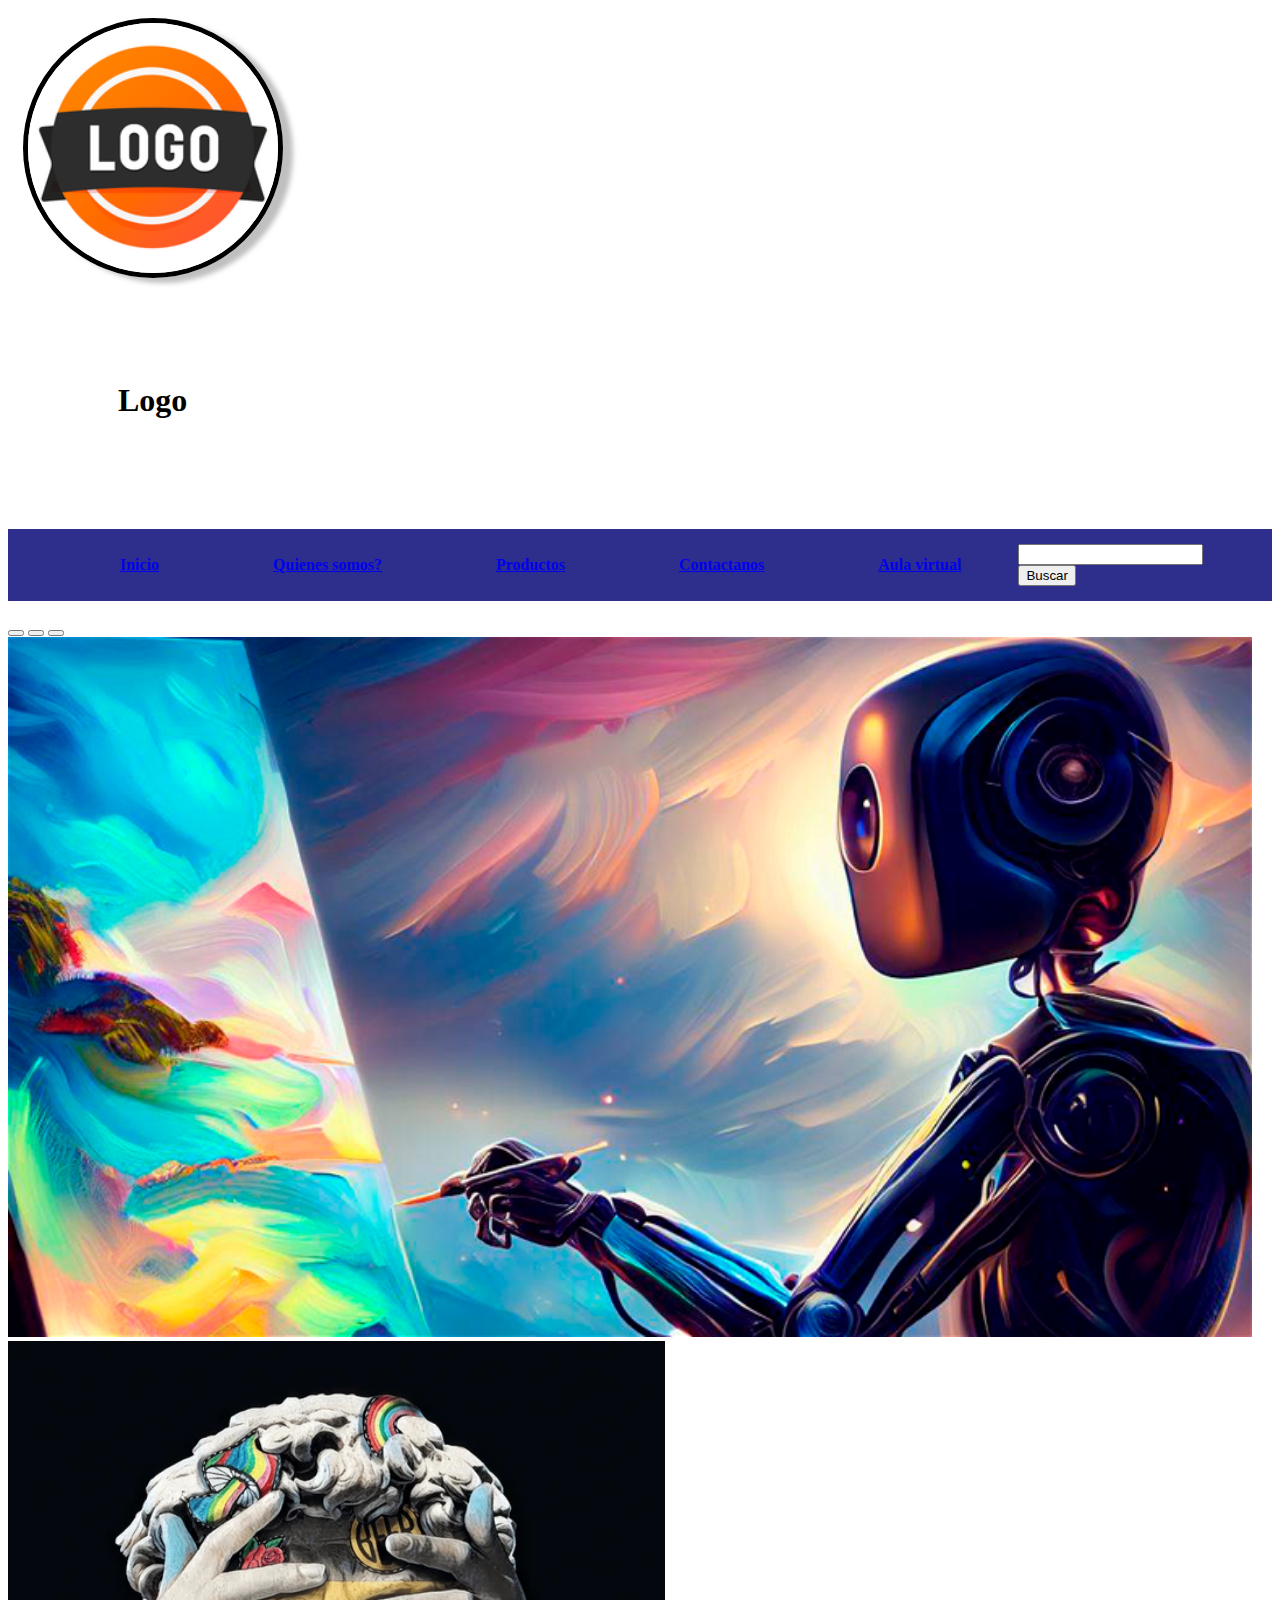
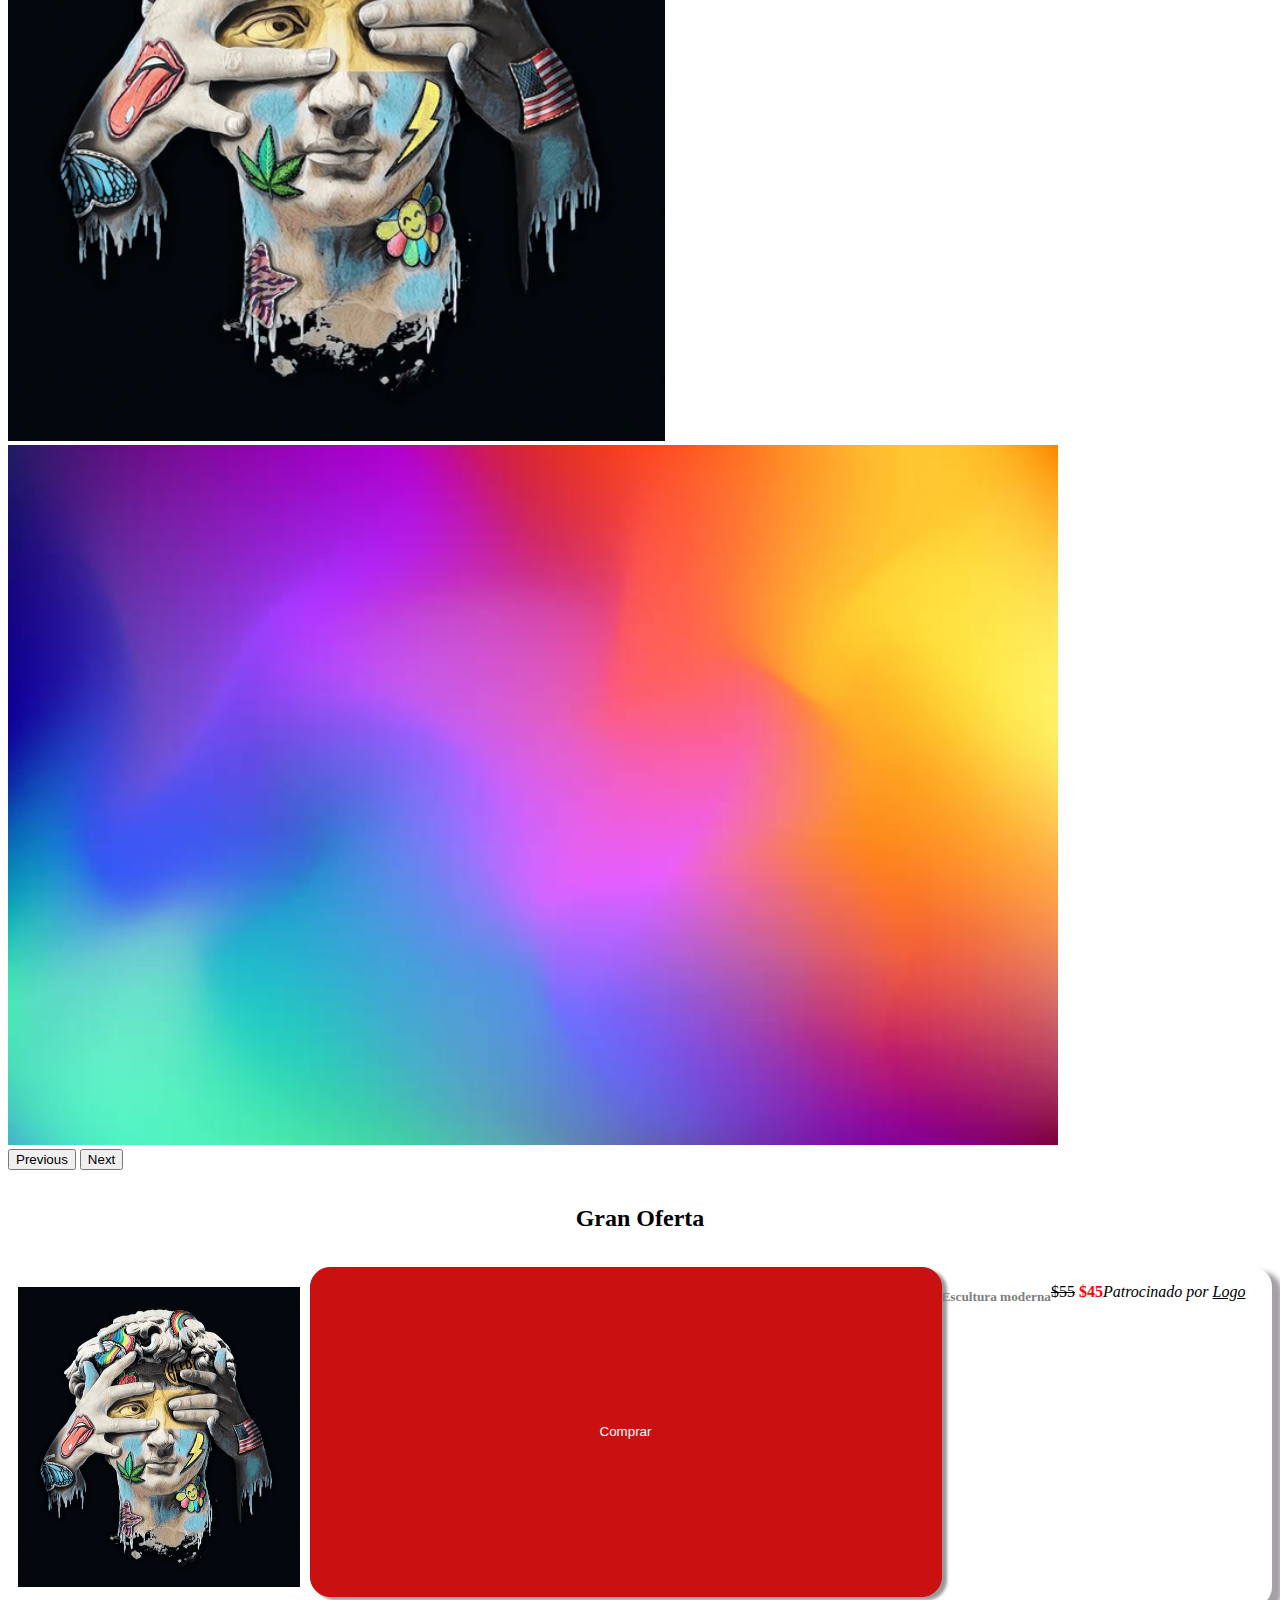
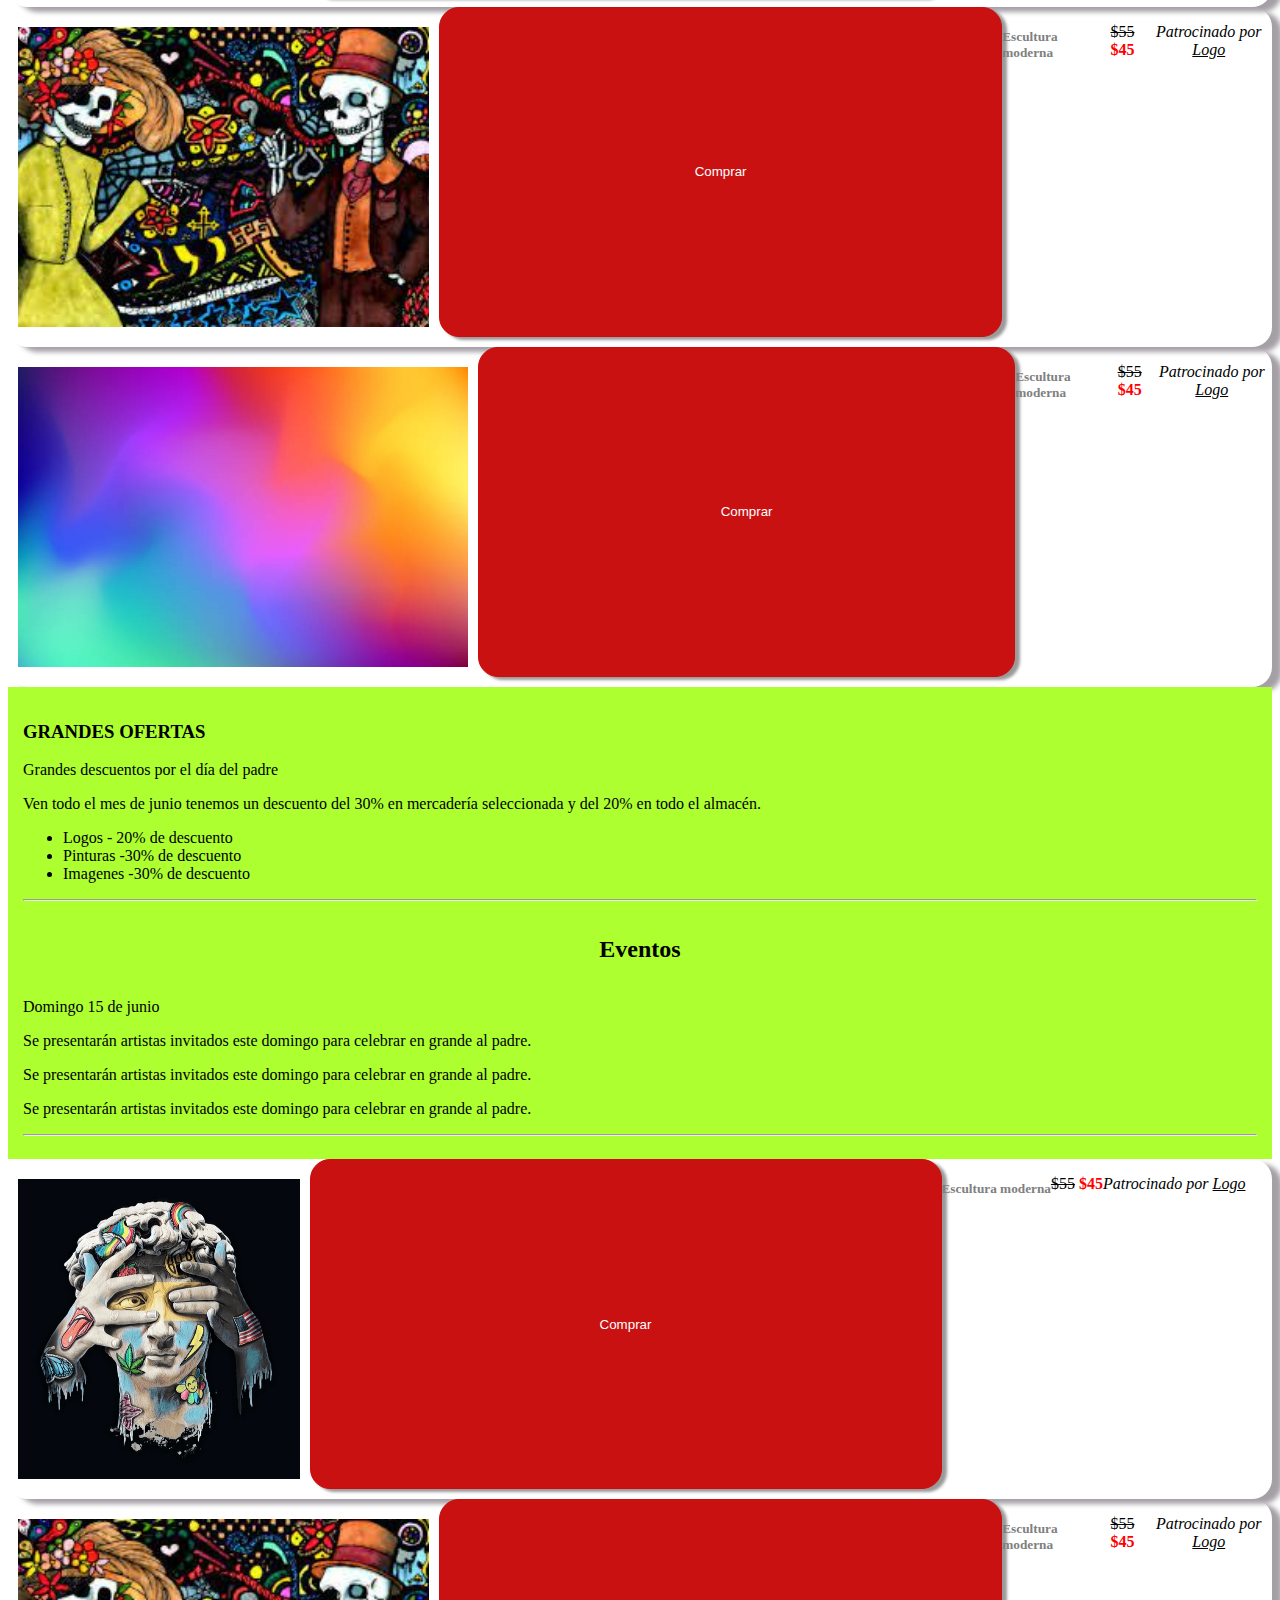
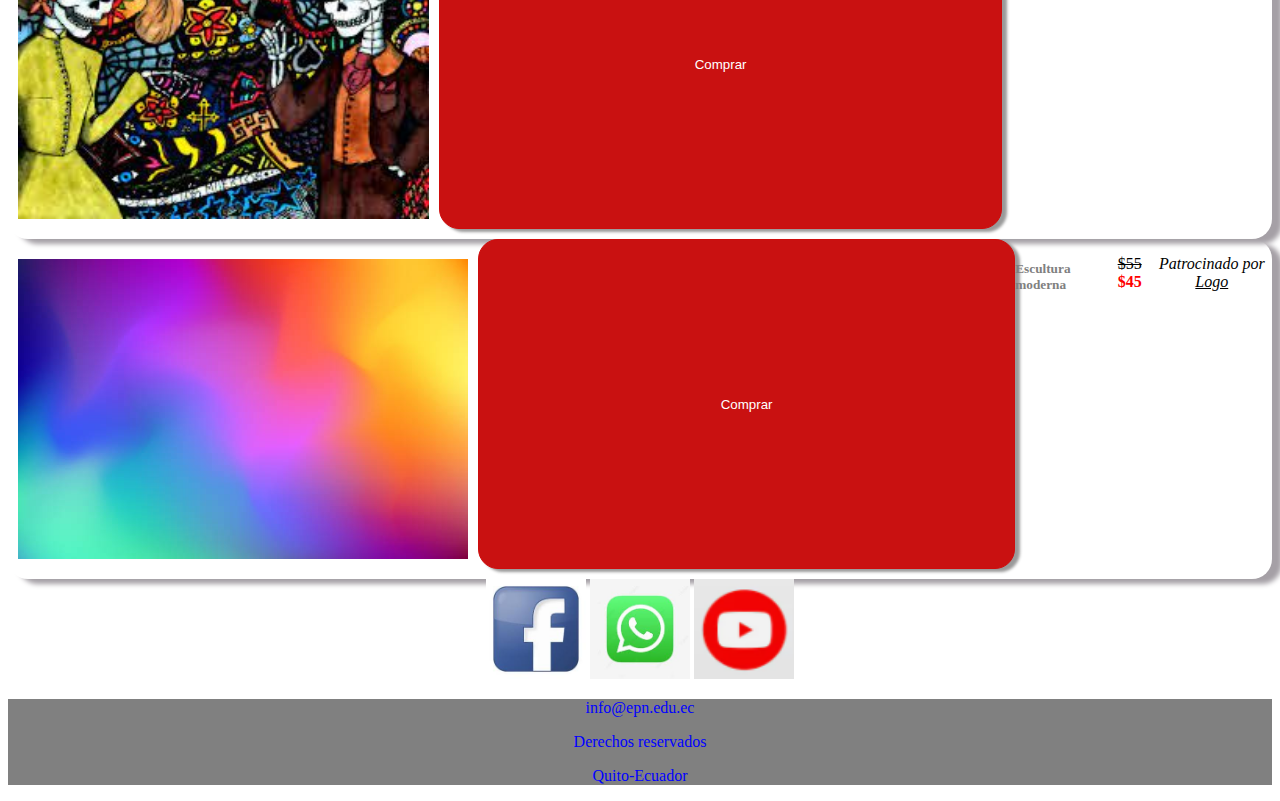
==== e-commerce/index.html @ 16e896db "Add files via upload" ====
<!DOCTYPE html>
<html lang="en">

<head>
    <meta charset="UTF-8">
    <meta name="viewport" content="width=device-width, initial-scale=1.0">
    <title>Ejercicio1</title>
    <link rel="stylesheet" href="css/estilos.css">
    <script src="https://cdn.jsdelivr.net/npm/bootstrap@5.0.2/dist/js/bootstrap.bundle.min.js"
        integrity="sha384-MrcW6ZMFYlzcLA8Nl+NtUVF0sA7MsXsP1UyJoMp4YLEuNSfAP+JcXn/tWtIaxVXM"
        crossorigin="anonymous"></script>
    <link href="https://cdn.jsdelivr.net/npm/bootstrap@5.0.2/dist/css/bootstrap.min.css" rel="stylesheet"
        integrity="sha384-EVSTQN3/azprG1Anm3QDgpJLIm9Nao0Yz1ztcQTwFspd3yD65VohhpuuCOmLASjC" crossorigin="anonymous">
</head>

<body>
    <header>
        <div class="row cabecera">
            <div class="col col-md-4">
                <img class="logo" src="img/logo.png" alt="logo">
            </div>
            <div class="col col-md-8">
                <h1>Logo</h1>
            </div>
        </div>
    </header>
    <nav >
        <ul class="redirects">
            <li ><a href="#">Inicio</a></li>
            <li ><a href="quienes-somos.html">Quienes somos?</a></li>
            <li ><a href="productos.html">Productos</a></li>
            <li ><a href="contactanos.html">Contactanos</a></li>
            <li ><a href="https://aulasvirtuales.epn.edu.ec/course/view.php?id=52783">Aula virtual</a></li>
        </ul>
        <div >
            <input>
            <button> Buscar </button>
        </div>
    </nav>
    <br>
    <div class="container">
        <main>
            <div class="row">
                <div id="carouselExampleIndicators" class="carousel slide" data-bs-ride="carousel">
                    <div class="carousel-indicators">
                        <button type="button" data-bs-target="#carouselExampleIndicators" data-bs-slide-to="0"
                            class="active" aria-current="true" aria-label="Slide 1"></button>
                        <button type="button" data-bs-target="#carouselExampleIndicators" data-bs-slide-to="1"
                            aria-label="Slide 2"></button>
                        <button type="button" data-bs-target="#carouselExampleIndicators" data-bs-slide-to="2"
                            aria-label="Slide 3"></button>
                    </div>
                    <div class="carousel-inner">
                        <div class="carousel-item active">
                            <img src="img/img1.png" class="d-block w-100" alt="...">
                        </div>
                        <div class="carousel-item">
                            <img src="img/img4.webp" class="d-block w-100" alt="...">
                        </div>
                        <div class="carousel-item">
                            <img src="img/img6.jpg" class="d-block w-100" alt="...">
                        </div>
                    </div>
                    <button class="carousel-control-prev" type="button" data-bs-target="#carouselExampleIndicators"
                        data-bs-slide="prev">
                        <span class="carousel-control-prev-icon" aria-hidden="true"></span>
                        <span class="visually-hidden">Previous</span>
                    </button>
                    <button class="carousel-control-next" type="button" data-bs-target="#carouselExampleIndicators"
                        data-bs-slide="next">
                        <span class="carousel-control-next-icon" aria-hidden="true"></span>
                        <span class="visually-hidden">Next</span>
                    </button>
                </div>
            </div>
            <h2>Gran Oferta</h2>
            <div class="row">
                <div class="col col-md-9">
                    <div class="row productos">
                        <div class="card col-md-4">
                            <img class="img-back" src="img/img4.webp" alt="">
                            <button type="button" class="btn-oferta">Comprar</button>
                            <h5 style="color: gray;">Escultura moderna</h5>
                            <p><strike>$55</strike> <b style="color: red;">$45</b> </p>
                            <p><i>Patrocinado por <u>Logo</u></i></p>
                        </div>
                        <div class="card col-md-4">
                            <img class="img-back" src="img/img5.jpg" alt="">
                            <button type="button" class="btn-oferta">Comprar</button>
                            <h5 style="color: gray;">Escultura moderna</h5>
                            <p><strike>$55</strike> <b style="color: red;">$45</b> </p>
                            <p><i>Patrocinado por <u>Logo</u></i></p>
                        </div>
                        <div class="card col-md-4">
                            <img class="img-back" src="img/img6.jpg" alt="">
                            <button type="button" class="btn-oferta">Comprar</button>
                            <h5 style="color: gray;">Escultura moderna</h5>
                            <p><strike>$55</strike> <b style="color: red;">$45</b> </p>
                            <p><i>Patrocinado por <u>Logo</u></i></p>
                        </div>
                    </div>
                </div>

                <div class="col">
                    <article>
                        <h3>GRANDES OFERTAS</h3>
                        <p>Grandes descuentos por el día del padre</p>
                        <p>Ven todo el mes de junio tenemos un descuento del 30% en mercadería seleccionada y del 20% en todo el almacén.</p>
                        
                        <ul>
                            <li>Logos - 20% de descuento</li>
                            <li>Pinturas -30% de descuento</li>
                            <li>Imagenes -30% de descuento</li>
                        </ul>
                        <hr>
                        <h2>Eventos</h2>
                        <p>Domingo 15 de junio</p>
                        <p>Se presentarán artistas invitados este domingo para celebrar en grande al padre.</p>
                        <p>Se presentarán artistas invitados este domingo para celebrar en grande al padre.</p>
                        <p>Se presentarán artistas invitados este domingo para celebrar en grande al padre.</p>
                        <hr>
                    </article>
                </div>

                <div class="col col-md-9">
                    <div class="row productos">
                        <div class="card col-md-4">
                            <img class="img-back" src="img/img4.webp" alt="">
                            <button type="button" class="btn-oferta">Comprar</button>
                            <h5 style="color: gray;">Escultura moderna</h5>
                            <p><strike>$55</strike> <b style="color: red;">$45</b> </p>
                            <p><i>Patrocinado por <u>Logo</u></i></p>
                        </div>
                        <div class="card col-md-4">
                            <img class="img-back" src="img/img5.jpg" alt="">
                            <button type="button" class="btn-oferta">Comprar</button>
                            <h5 style="color: gray;">Escultura moderna</h5>
                            <p><strike>$55</strike> <b style="color: red;">$45</b> </p>
                            <p><i>Patrocinado por <u>Logo</u></i></p>
                        </div>
                        <div class="card col-md-4">
                            <img class="img-back" src="img/img6.jpg" alt="">
                            <button type="button" class="btn-oferta">Comprar</button>
                            <h5 style="color: gray;">Escultura moderna</h5>
                            <p><strike>$55</strike> <b style="color: red;">$45</b> </p>
                            <p><i>Patrocinado por <u>Logo</u></i></p>
                        </div>
                    </div>
                </div>
            </div>

            <div class="row">
                <center>
                    <a href="https://www.facebook.com/" target="_blank"><img src="img/face.jpeg" alt="facebook" class="redes"></a>
                    <a href="" target="_blank" ><img src="img/whatsapp.jpeg" alt="whatsapp" class="redes"></a>
                    <a href="https://www.youtube.com/" target="_blank"><img src="img/youtube.png" alt="youtube" class="redes"></a>
                </center>
            </div>
        </main>
    </div>
    <footer>
        <p>info@epn.edu.ec</p>
        <p>Derechos reservados</p>
        <p>Quito-Ecuador</p>
    </footer>
</body>

</html>
---- e-commerce/css/estilos.css ----
body{
    overflow-x: hidden;
}

.cabecera{
    display: inline-block;
    padding: 10px;
    text-align: center;
}
h1{
    padding: 100px ;
    margin: 0 !important;
}
.logo{
    border: 5px solid black;
    border-radius:100% ;
    object-fit: cover;
    width: 250px;
    height: 250px ;
    box-shadow: 10px 5px 5px rgba(128, 128, 128, 0.5);
}

nav{
    background: rgba(8, 8, 121, 0.849);
    display: flex;
    flex-direction: row;
    align-items: center;
    justify-content: space-around;
    padding: 15px;
    font-weight: 700;
}
.redirects{
    display: flex;
    flex-direction: row;
    width: 80%;
    margin: auto;
    list-style: none;
    justify-content: space-around;
}

.carousel-item > img {
    object-fit: cover;
    height: 700px;
}



.productos>.col>img{
    object-fit: fill;
    height: 400px;
}

article{
    background: greenyellow;
}

footer{
    background: gray;
    text-align: center;
    color: blue;
}
h2{
    text-align: center;
    padding: 15px;
}



.card{
    display: flex;
    justify-items: center;
    border-radius: 20px;
    overflow: hidden;
    box-shadow: 10px 5px 5px #a5a0a6;
}
.img-back {
    height: 300px;
    margin: 20px 10px 20px 10px;
    object-fit: fill
}
.card p{
    text-align: center;
}

.card p:nth-child(1){
    color: grey;
    margin-top: -20px;
    font-size: 20px;
}
article{
    padding: 15px
}
.btn-oferta{
    background-color: rgb(201, 17, 17);
    border: 1px solid rgb(207, 12, 12);
    border-radius: 20px;
    padding: 10px;
    margin-bottom: 10px;
    width: 50%;
    color: white;
    box-shadow: 5px 3px 3px rgba(7, 7, 7, 0.409);
    
}
.redes{
    width: 100px;
    height: 100px;
}
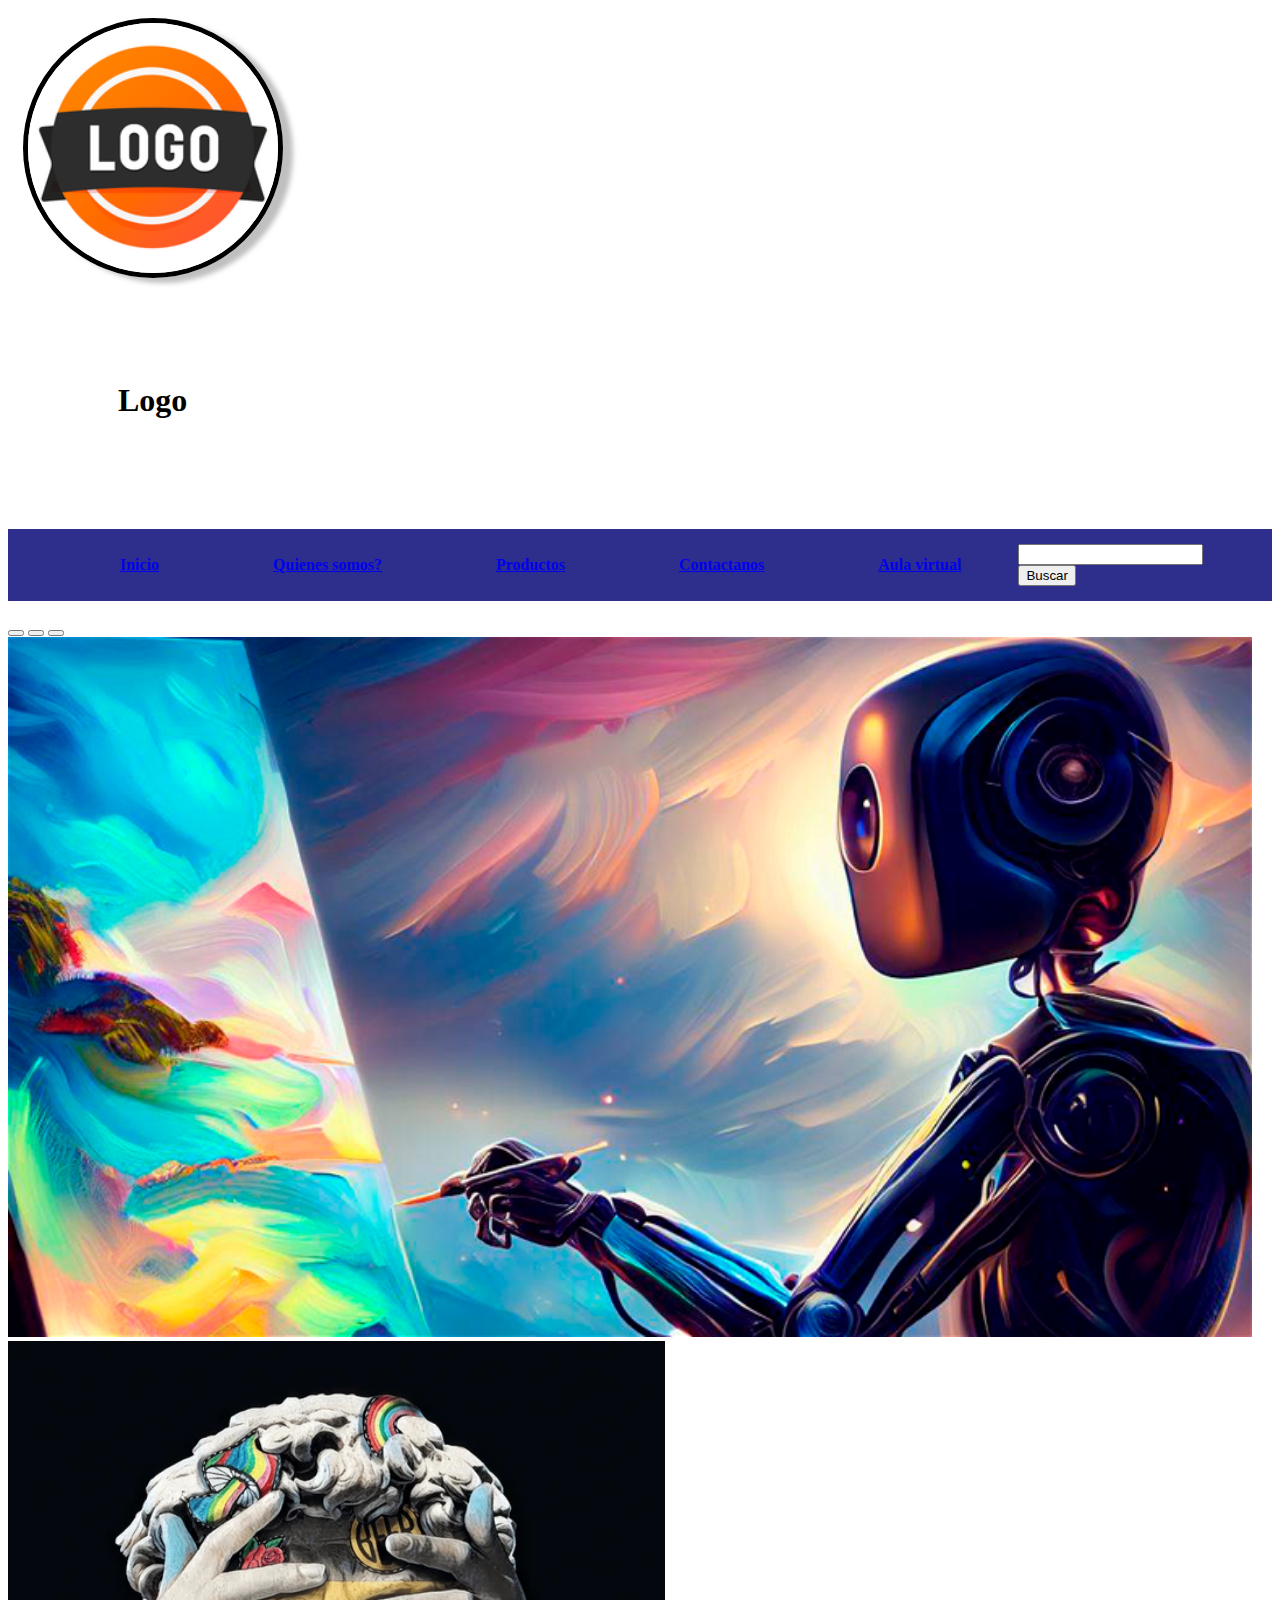
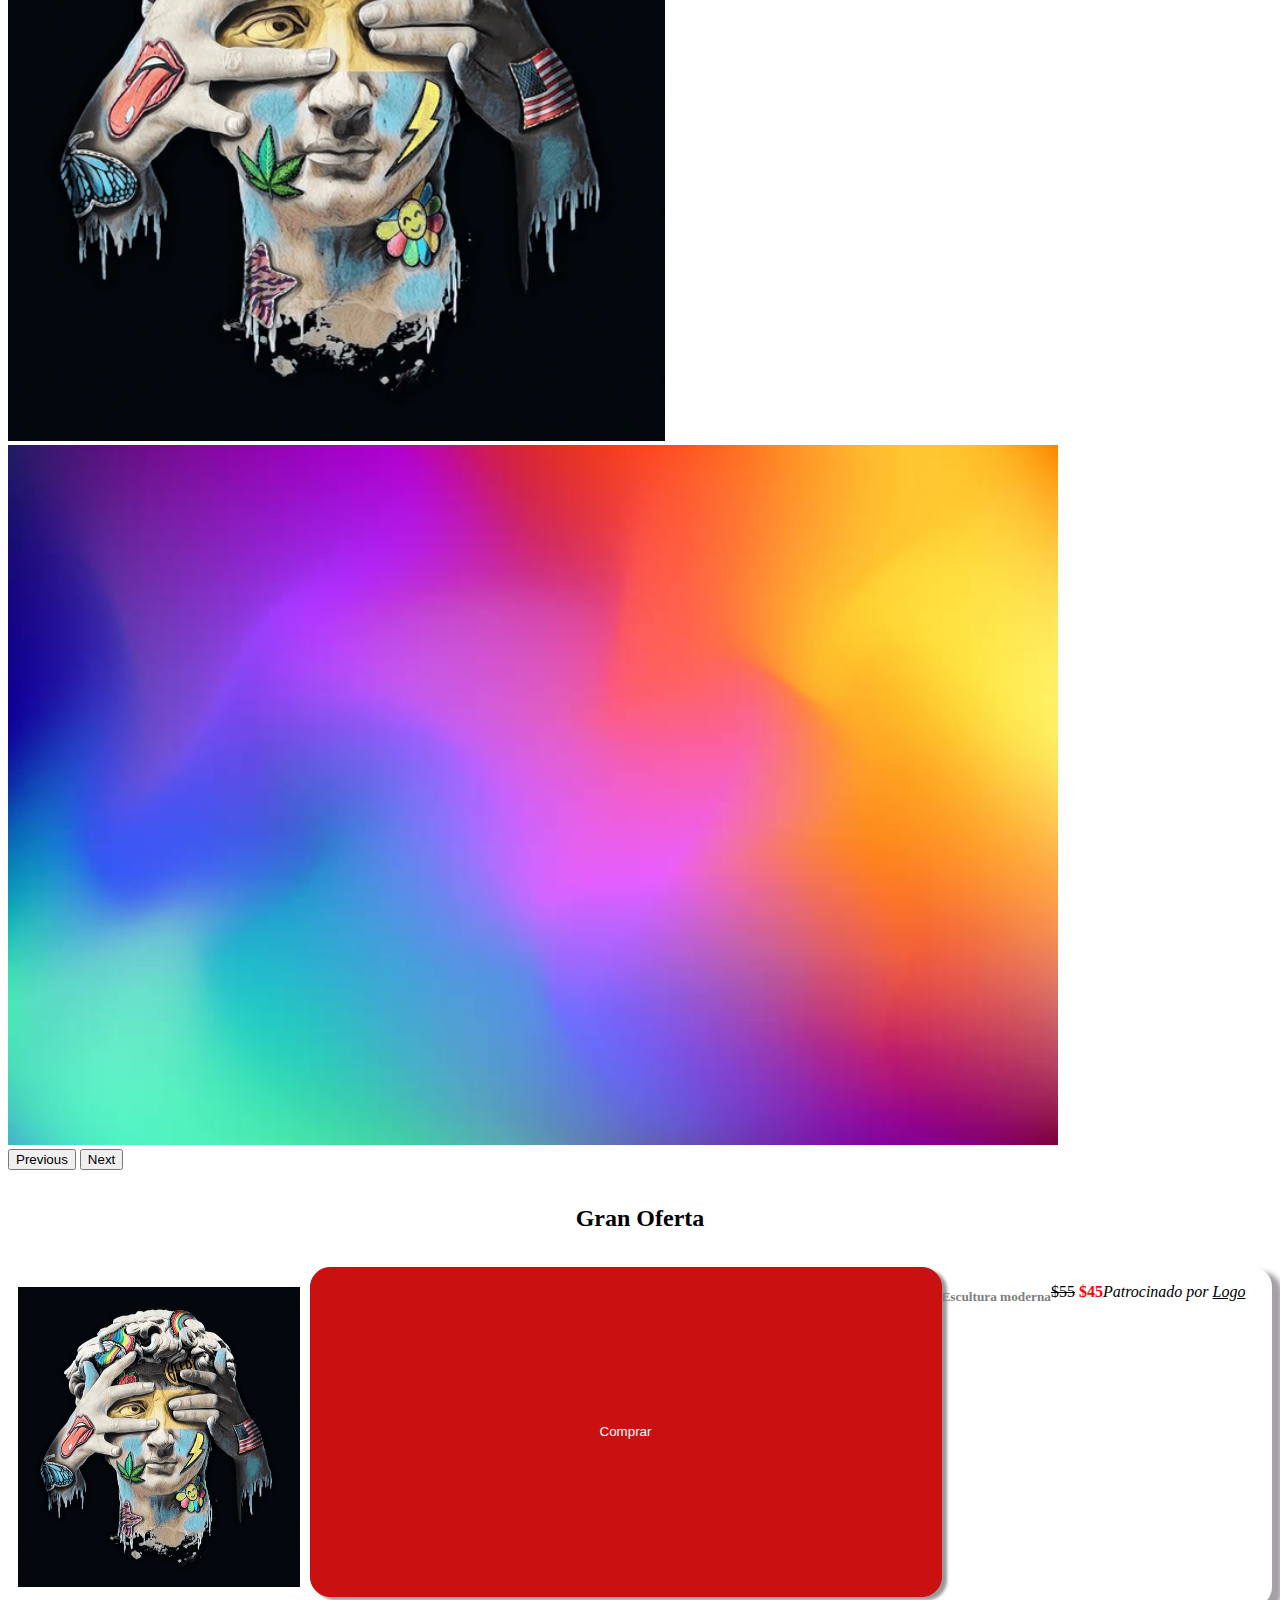
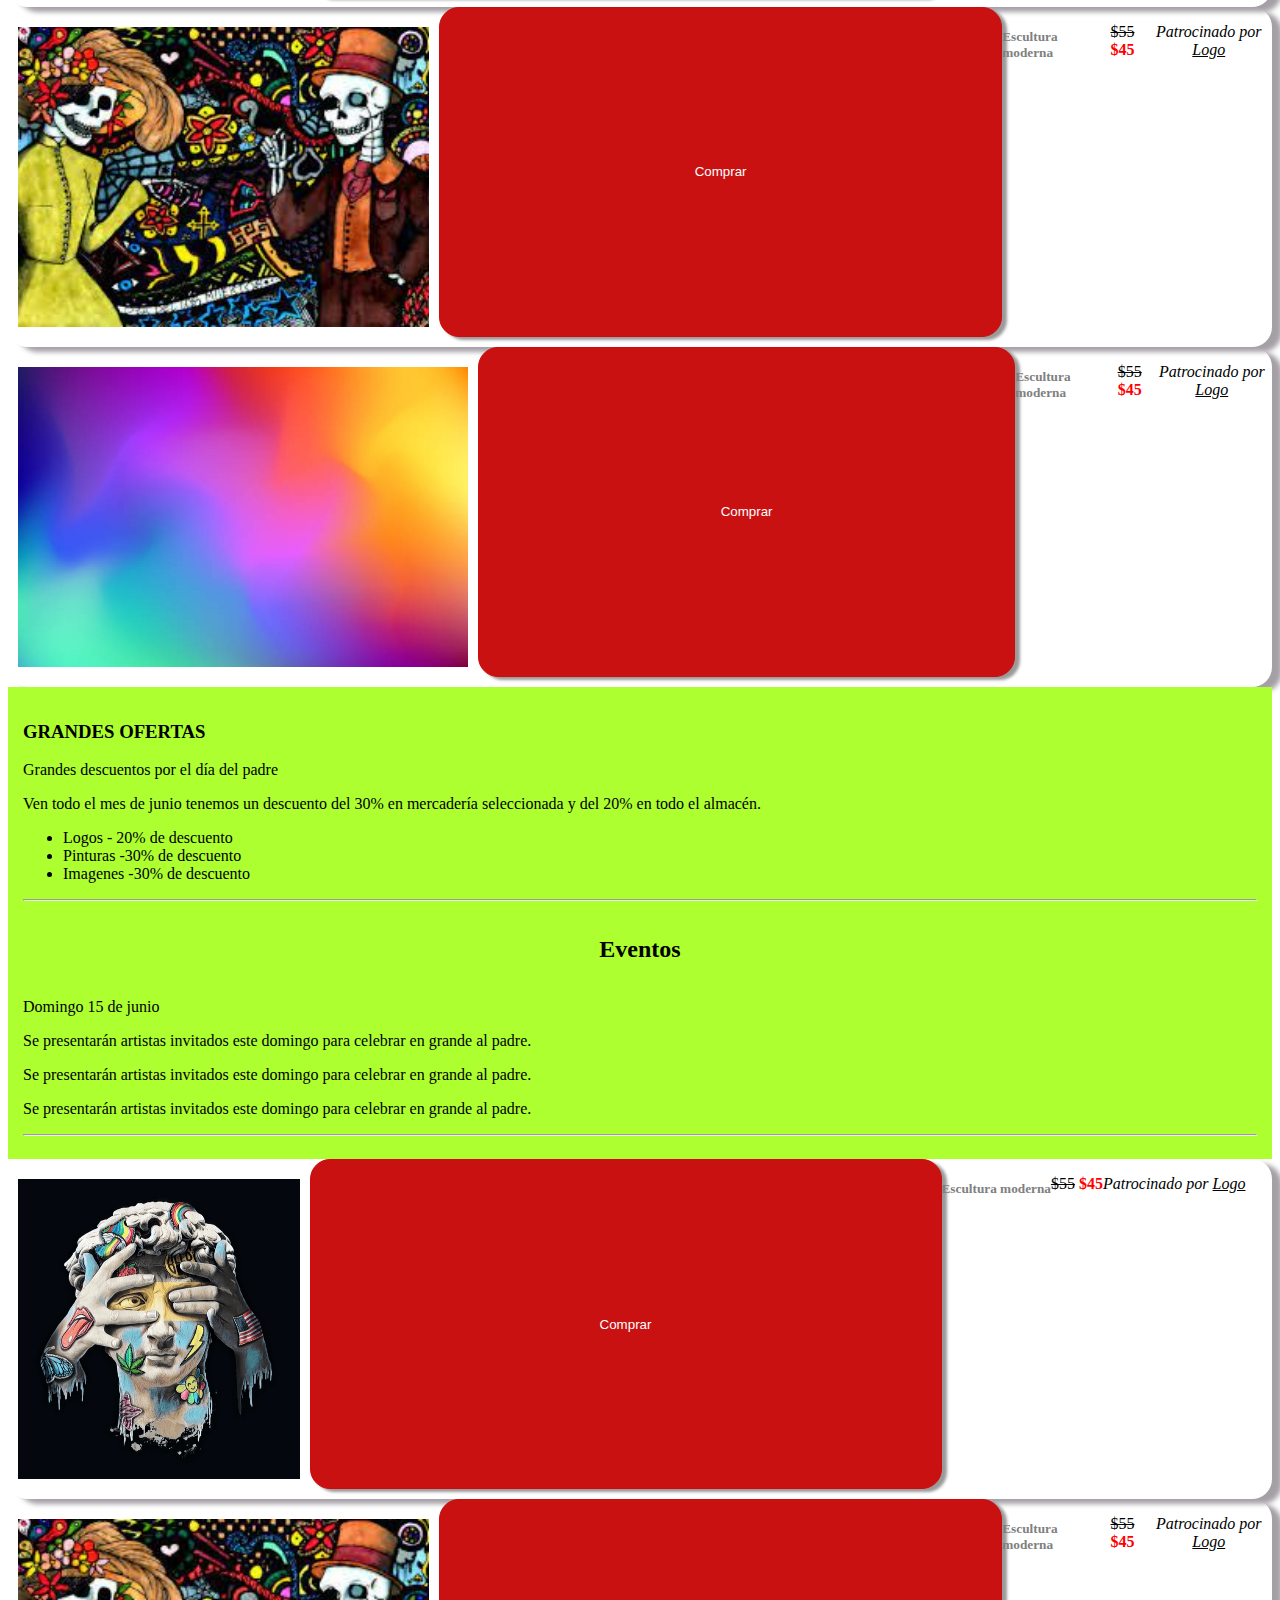
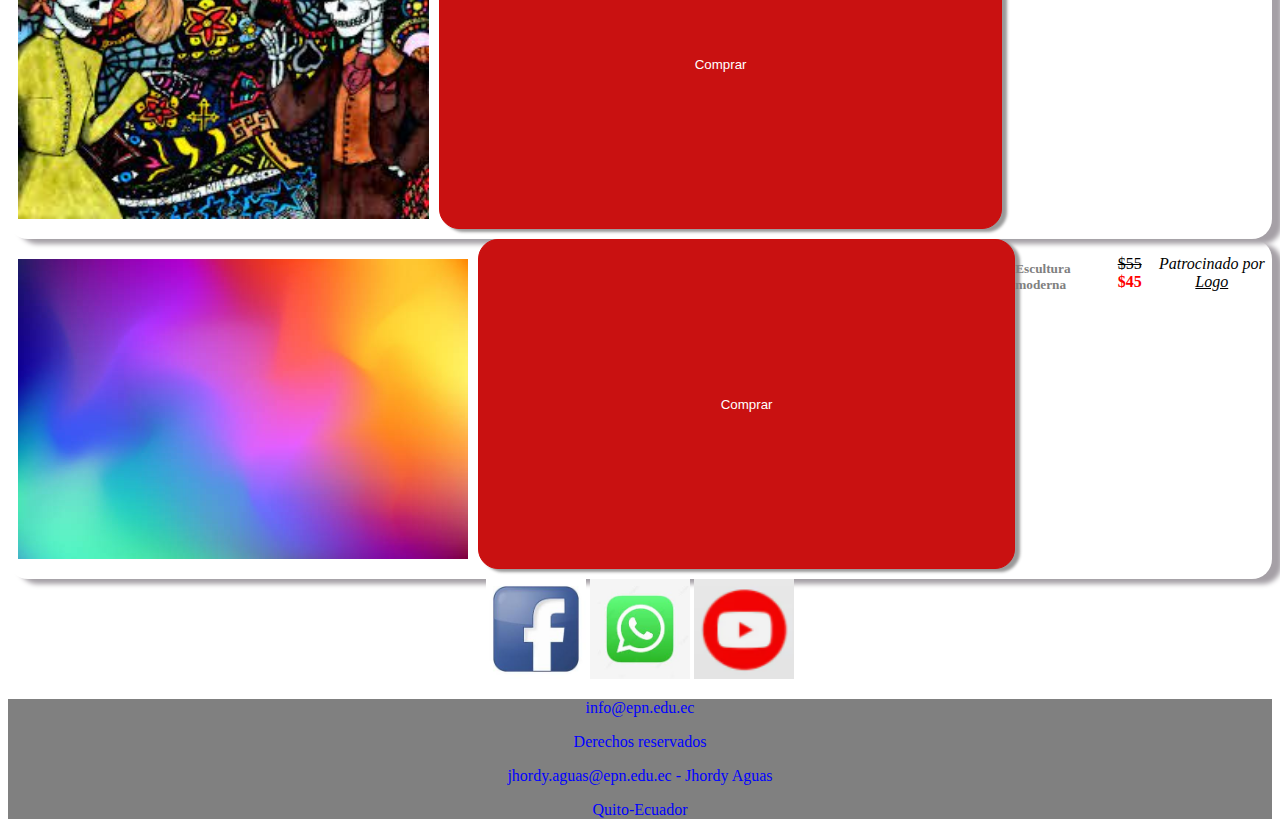
==== commit a540e1e3: "Update index.html" ====
--- a/e-commerce/index.html
+++ b/e-commerce/index.html
@@ -161,8 +161,9 @@
     <footer>
         <p>info@epn.edu.ec</p>
         <p>Derechos reservados</p>
+        <p>jhordy.aguas@epn.edu.ec - Jhordy Aguas</p>
         <p>Quito-Ecuador</p>
     </footer>
 </body>
 
-</html>+</html>
